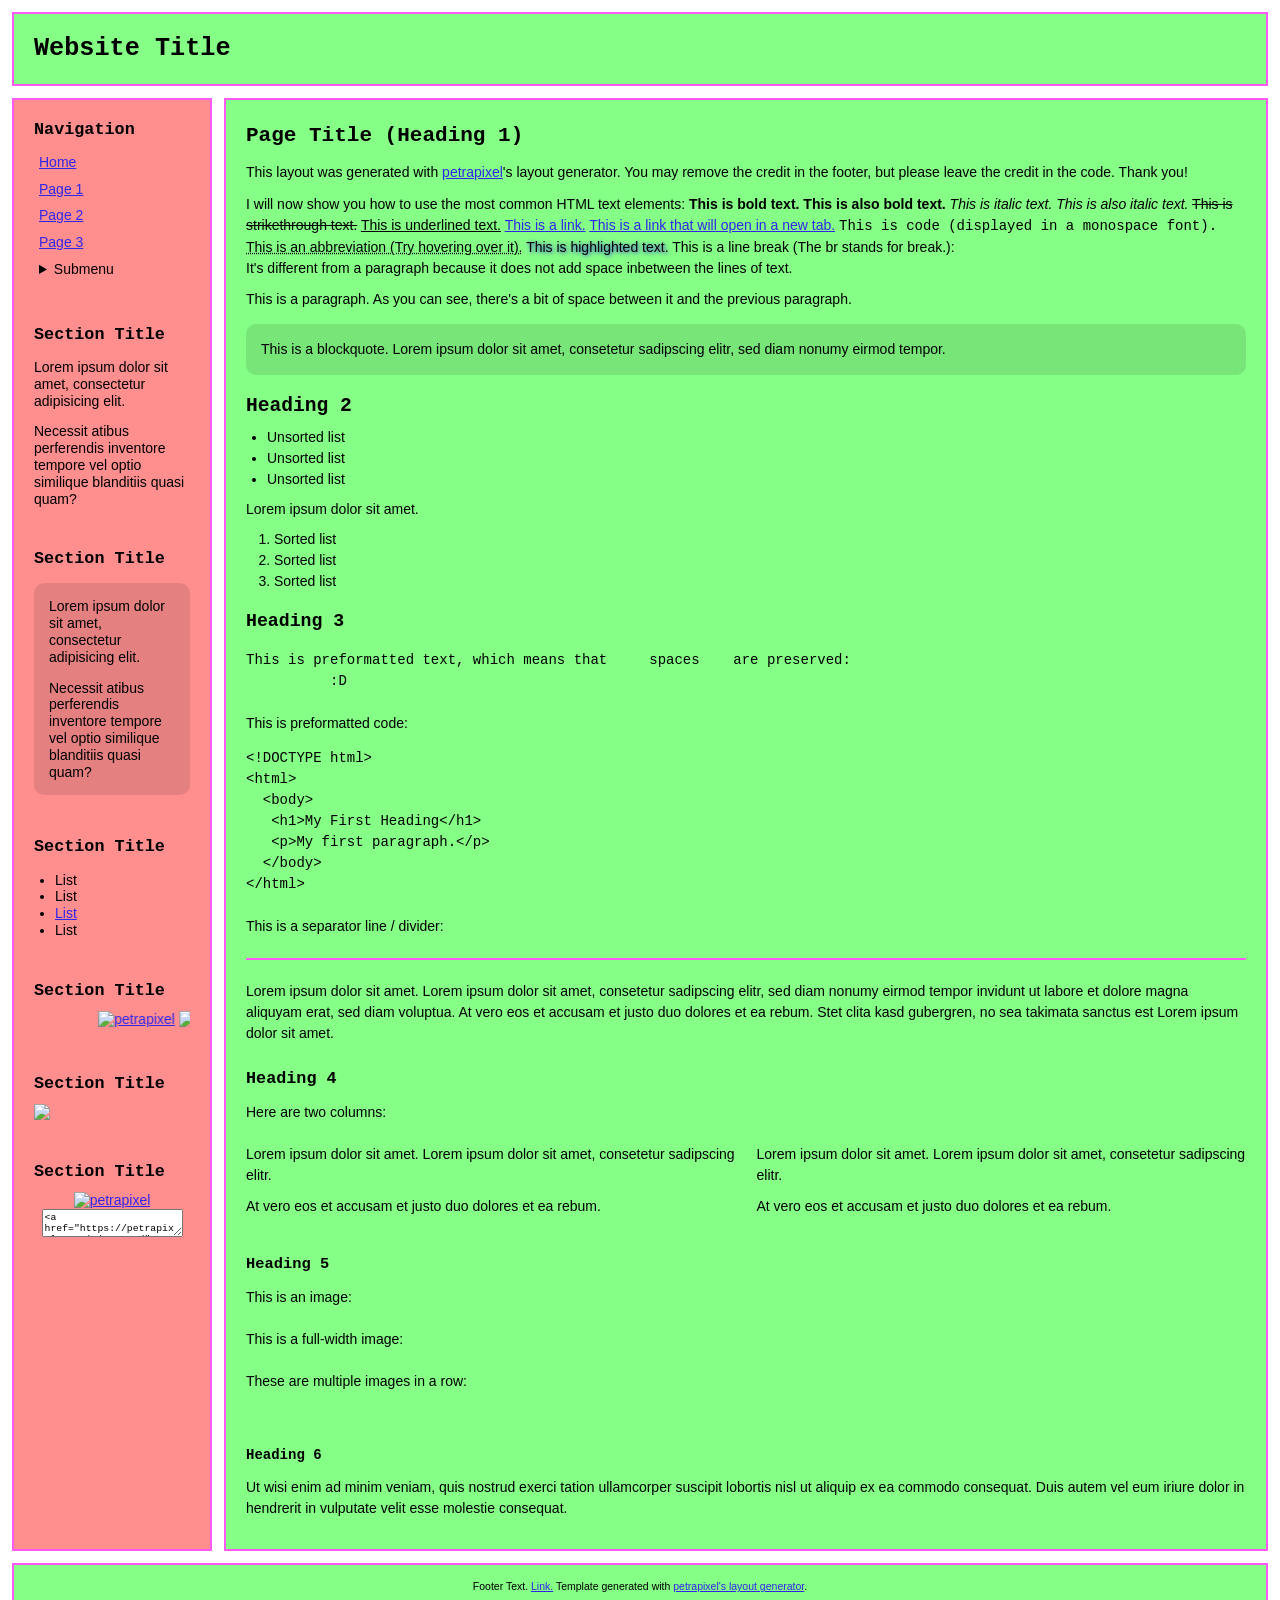
==== index.html @ 5aecc158 "init" ====
<!DOCTYPE html>
<html lang="en">
  <head>

    <!-- Change your site title: (It is shown in the tab) -->
    <title>TITLE</title>

    <!-- Change your site description: (It is shown in Google results) -->
    <meta content="My personal website!" name="description" />

    <!-- Setting character encoding and viewport size. Do not remove. -->
    <meta charset="UTF-8">
    <meta name="viewport" content="width=device-width, initial-scale=1.0" />

    <!-- FavIcon (small image in tab), change to any image you want: -->
    <link href="favicon.ico" rel="icon" type="image/x-icon" />

    <!-- CSS: -->
    <!-- You will have to change this to "../style.css" if this HTML file is in a subfolder, to "../../style.css" if this HTML file is in 2 subfolders, etc. -->
    <link href="./style.css" rel="stylesheet" />
    
    <!-- JavaScript: -->
    <!-- You will have to change this to "../layout.js" if this HTML file is in a subfolder, to "../../layout.js" if this HTML file is in 2 subfolders, etc. -->
    <script src="./layout.js"></script>

    <script>
      // Template generated with petrapixel's layout generator.
      // (Please do not remove this credit.)
      console.log("%cTemplate generated with petrapixel's layout generator: https://petrapixel.neocities.org/coding/layout-generator", "font-size: 14pt; color: #922a45; background: #ffd3ef");
    </script>
  </head>
  <body>
    <!-- The next line is a skip-to-content link for keyboard users. Do not remove it! -->
    <a href="#content" id="skip-to-content-link">Skip to content</a>

    <div class="layout">
      
      <!-- =============================================== -->
      <!-- Header (and Sidebars) will be loaded per JavaScript! Edit layout.js to change. -->
      <!-- =============================================== -->

  
      <main id="content"> <!-- Do NOT remove the ID here -->

        <noscript>Please enable JavaScript to view this website!</noscript>

        <!-- =============================================== -->
        <!-- MAIN CONTENT -->
        <!-- =============================================== -->


        <section>

          <h1>Page Title (Heading 1)</h1>
          <p>This layout was generated with <a href="https://petrapixel.neocities.org/" target="_blank">petrapixel</a>'s layout generator. You may remove the credit in the footer, but please leave the credit in the code. Thank you!</p>
          <p>
            I will now show you how to use the most common HTML text elements:
            <b>This is bold text.</b> 
            <strong>This is also bold text.</strong> 
            <i>This is italic text.</i> 
            <em>This is also italic text.</em> 
            <strike>This is strikethrough text.</strike> 
            <u>This is underlined text.</u> 
            <a href="https://petrapixel.neocities.org/">This is a link.</a> 
            <a href="https://petrapixel.neocities.org/" target="_blank">This is a link that will open in a new tab.</a> 
            <code>This is code (displayed in a monospace font).</code>
            <abbr title="Example.">This is an abbreviation (Try hovering over it).</abbr>
            <mark>This is highlighted text.</mark>
            This is a line break (The br stands for break.): <br />It's different from a paragraph because it does not add space inbetween the lines of text.
          </p>
          <p>This is a paragraph. As you can see, there's a bit of space between it and the previous paragraph.</p>

          <blockquote>This is a blockquote. Lorem ipsum dolor sit amet, consetetur sadipscing elitr, sed diam nonumy eirmod tempor.</blockquote>

          <h2>Heading 2</h2>
          <ul>
            <li>Unsorted list</li>
            <li>Unsorted list</li>
            <li>Unsorted list</li>
          </ul>

          <p>Lorem ipsum dolor sit amet.</p>

          <ol>
            <li>Sorted list</li>
            <li>Sorted list</li>
            <li>Sorted list</li>
          </ol>

          <h3>Heading 3</h3>
          <pre>This is preformatted text, which means that     spaces    are preserved:
          :D</pre>

          <p>This is preformatted code:</p>
          <pre><code>&lt;!DOCTYPE html&gt;
&lt;html&gt;
  &lt;body&gt;
   &lt;h1&gt;My First Heading&lt;/h1&gt;
   &lt;p&gt;My first paragraph.&lt;/p&gt;
  &lt;/body&gt;
&lt;/html&gt;</code></pre>

          <p>This is a separator line / divider:</p>
          <hr /> <!-- hr = horizontal rule -->

          <p>
            Lorem ipsum dolor sit amet. Lorem ipsum dolor sit amet, consetetur sadipscing elitr, sed diam nonumy eirmod tempor invidunt ut labore et dolore magna aliquyam erat, sed diam voluptua. At
            vero eos et accusam et justo duo dolores et ea rebum. Stet clita kasd gubergren, no sea takimata sanctus est Lorem ipsum dolor sit amet.
          </p>

          <h4>Heading 4</h4>

          <p>Here are two columns:</p>
          <div class="two-columns">
	          <div>
	          	<p>Lorem ipsum dolor sit amet. Lorem ipsum dolor sit amet, consetetur sadipscing elitr.</p>
	          	<p>At
            vero eos et accusam et justo duo dolores et ea rebum.</p>
	          </div>
	          <div>
	          	<p>Lorem ipsum dolor sit amet. Lorem ipsum dolor sit amet, consetetur sadipscing elitr.</p>
	          	<p>At
            vero eos et accusam et justo duo dolores et ea rebum.</p>
	          </div>
          </div>

          <h5>Heading 5</h5>

          <p>This is an image:</p>
          <img class="image" alt="" src="https://picsum.photos/id/12/200/100" />

          <p>This is a full-width image:</p>
          <img class="full-width-image" alt="" src="https://picsum.photos/id/12/1000/400" />

          <p>These are multiple images in a row:</p>
          <div class="images">
            <img alt="" src="https://picsum.photos/id/12/1000/400" />
            <img alt="" src="https://picsum.photos/id/12/1000/400" />
            <img alt="" src="https://picsum.photos/id/12/1000/400" />
          </div>

          <h6>Heading 6</h6>
          <p>Ut wisi enim ad minim veniam, quis nostrud exerci tation ullamcorper suscipit lobortis nisl ut aliquip ex ea commodo consequat. Duis autem vel eum iriure dolor in hendrerit in vulputate velit esse molestie consequat.</p>

        </section>
      </main>
      
      <!-- =============================================== -->
      <!-- Footer will be loaded per JavaScript! Edit layout.js to change. -->
      <!-- =============================================== -->

  
    <!-- Closing .layout: -->
    </div>


    <!-- Add any additional Javascript code (<script></script>) here. -->
  </body>
</html>
---- style.css ----
/* -------------------------------------------------------- */
/* VARIABLES */
/* -------------------------------------------------------- */

/* Variables are used like this: var(--text-color) */
:root {
  /* Background Colors: */
  --background-color: #ffffff;
  --content-background-color: #85ff85;
  --sidebar-background-color: #ff8e8e;

  /* Text Colors: */
  --text-color: #000000;
  --sidebar-text-color: #000000;
  --link-color: #3026e8;
  --link-color-hover: #7780ec;

  /* Text: */
  --font: 'ヒラギノ角ゴ Pro W3', 'Hiragino Kaku Gothic Pro', Osaka, メイリオ, Meiryo, 'ＭＳ Ｐゴシック', 'MS PGothic', 'ＭＳ ゴシック' , 'MS Gothic', 'Noto Sans CJK JP', TakaoPGothic, sans-serif;
  --heading-font: Lucida Console, monospace;
  --font-size: 14px;

  /* Other Settings: */
  --margin: 12px;
  --padding: 20px;
  --border: 2px solid #ff5bf4;
  --round-borders: 0px;
  --sidebar-width: 200px;
}

/* -------------------------------------------------------- */
/* BASICS */
/* -------------------------------------------------------- */

* {
  box-sizing: border-box;
}

body {
  display: flex;
  align-items: flex-start;
  justify-content: center;
  min-height: 100vh;
  font-size: var(--font-size);
  margin: 0;
  padding: var(--margin);
  color: var(--text-color);
  font-family: var(--font);
  line-height: 1.2;
  background: var(--background-color);
  background-image: url("https://github.com/Drwhomust/Drwhomust/blob/main/RAINBOW-STARS.gif?raw=true");
  
}

::selection {
  /* (Text highlighted by the user) */
  background: rgba(0, 0, 0, 0.2);
}

mark {
  /* Text highlighted by using the <mark> element */
  text-shadow: 1px 1px 4px var(--link-color);
  background-color: inherit;
  color: var(--text-color);
}

/* Links: */
a {
  text-decoration: underline;
}

a,
a:visited {
  color: var(--link-color);
}

a:hover,
a:focus {
  color: var(--link-color-hover);
  text-decoration: none;
}

/* -------------------------------------------------------- */
/* LAYOUT */
/* -------------------------------------------------------- */

.layout {
  width: 100%;
  display: grid;
  grid-gap: var(--margin);
  grid-template: "header header" auto "leftSidebar main" auto "footer footer" auto / var(--sidebar-width) auto;
  /* Confused by the grid? Check out my tutorial: https://petrapixel.neocities.org/coding/positioning-tutorial#grid */
}

main {
  grid-area: main;
  overflow-y: auto;
  padding: var(--padding);
  background: var(--content-background-color);
  border: var(--border);
  border-radius: var(--round-borders);
}

/* -------------------------------------------------------- */
/* HEADER */
/* -------------------------------------------------------- */

header {
  grid-area: header;
  font-size: 1.2em;
  border: var(--border);
  border-radius: var(--round-borders);
  background: var(--content-background-color);
}

.header-content {
  padding: var(--padding);
}

.header-title {
  font-family: var(--heading-font);
  font-size: 1.5em;
  font-weight: bold;
}

.header-image img {
  width: 100%;
  height: auto;
}

/* -------------------------------------------------------- */
/* SIDEBARS */
/* -------------------------------------------------------- */

aside {
  grid-area: aside;
  border: var(--border);
  border-radius: var(--round-borders);
  overflow: hidden;
  background: var(--sidebar-background-color);
  padding: var(--padding);
  color: var(--sidebar-text-color);
}

.left-sidebar {
  grid-area: leftSidebar;
}

.right-sidebar {
  grid-area: rightSidebar;
}

.sidebar-title {
  font-weight: bold;
  font-size: 1.2em;
  font-family: var(--heading-font);
}

.sidebar-section:not(:last-child) {
  margin-bottom: 3em;
}

.sidebar-section ul,
.sidebar-section ol {
  padding-left: 1.5em;
}

.sidebar-section > *:not(p):not(ul):not(ol):not(blockquote) {
  margin-top: 10px;
}

/* Sidebar Blockquote: */

.sidebar-section blockquote {
  background: rgba(0, 0, 0, 0.1);
  padding: 15px;
  margin: 1em 0;
  border-radius: 10px;
  overflow: hidden;
}

.sidebar-section blockquote > *:first-child {
  margin-top: 0;
}

.sidebar-section blockquote > *:last-child {
  margin-bottom: 0;
}

/* Site Button: */

.site-button {
  display: flex;
  flex-direction: column;
  align-items: center;
}

.site-button textarea {
  font-family: monospace;
  font-size: 0.7em;
}

/* -------------------------------------------------------- */
/* FOOTER */
/* -------------------------------------------------------- */

footer {
  grid-area: footer;
  border: var(--border);
  border-radius: var(--round-borders);
  overflow: hidden;
  font-size: 0.75em;
  padding: 15px;
  background: var(--content-background-color);
  display: flex;
  justify-content: center;
}

footer a,
footer a:visited {
  color: var(--link-color);
}

footer a:hover,
footer a:focus {
  color: var(--link-color-hover);
}

/* -------------------------------------------------------- */
/* NAVIGATION */
/* -------------------------------------------------------- */

nav {
  margin-bottom: 3em;
}

nav .sidebar-title {
  margin-bottom: 0.5em;
}

nav ul {
  margin: 0 -5px;
  padding: 0;
  list-style: none;
  user-select: none;
}

nav ul li {
  margin-bottom: 0;
}

nav > ul li > a,
nav > ul li > strong {
  display: inline-block;
}

nav > ul li > a,
nav > ul li > details summary,
nav > ul li > strong {
  padding: 5px 10px;
}

nav > ul li > a.active,
nav > ul li > details.active summary {
  font-weight: bold;
}

nav ul summary {
  cursor: pointer;
}

nav ul ul li > a {
  padding-left: 30px;
}



/* -------------------------------------------------------- */
/* CONTENT */
/* -------------------------------------------------------- */

main {
  line-height: 1.5;
}

main a,
main a:visited {
  color: var(--link-color);
}

main a:hover,
main a:focus {
  color: var(--link-color-hover);
  text-decoration-style: wavy;
}

main p,
main .image,
main .full-width-image,
main .two-columns {
  margin: 0.75em 0;
}

main ol,
main ul {
  margin: 0.5em 0;
  padding-left: 1.5em;
}

main ol li,
main ul li {
  margin-bottom: 0.2em;
  line-height: 1.3;
}

main ol {
  padding-left: 2em;
}

main blockquote {
  background: rgba(0, 0, 0, 0.1);
  padding: 15px;
  margin: 1em 0;
  border-radius: 10px;
}

main pre {
  margin: 1em 0 1.5em;
}

main code {
  text-transform: none;
}

main center {
  margin: 1em 0;
  padding: 0 1em;
}

main hr {
  border: 0;
  border-top: var(--border);
  margin: 1.5em 0;
}

/* HEADINGS: */

main h1,
main h2,
main h3,
main h4,
main h5,
main h6 {
  font-family: var(--heading-font);
  margin-bottom: 0;
  line-height: 1.5;
}

main h1:first-child,
main h2:first-child,
main h3:first-child,
main h4:first-child,
main h5:first-child,
main h6:first-child {
  margin-top: 0;
}

main h1 {
  font-size: 1.5em;
}

main h2 {
  font-size: 1.4em;
}

main h3 {
  font-size: 1.3em;
}

main h4 {
  font-size: 1.2em;
}

main h5 {
  font-size: 1.1em;
}

main h6 {
  font-size: 1em;
}

/* COLUMNS: */

.two-columns {
  display: flex;
}

.two-columns > * {
  flex: 1 1 0;
  margin: 0;
}

.two-columns > *:first-child {
  padding-right: 0.75em;
}

.two-columns > *:last-child {
  padding-left: 0.75em;
}

/* -------------------------------------------------------- */
/* CONTENT IMAGES */
/* -------------------------------------------------------- */

.image {
  display: block;
  width: auto;
  height: auto;
  max-width: 100%;
}

.full-width-image {
  display: block;
  width: 100%;
  height: auto;
}

.images {
  display: flex;
  width: calc(100% + 5px + 5px);
  margin-left: -5px;
  margin-right: -5px;
}

.images img {
  width: 100%;
  height: auto;
  padding: 5px;
  margin: 0;
  overflow: hidden;
}

/* -------------------------------------------------------- */
/* ACCESSIBILITY */
/* -------------------------------------------------------- */

/* please do not remove this. */

#skip-to-content-link {
  position: fixed;
  top: 0;
  left: 0;
  display: inline-block;
  padding: 0.375rem 0.75rem;
  line-height: 1;
  font-size: 1.25rem;
  background-color: var(--content-background-color);
  color: var(--text-color);
  transform: translateY(-3rem);
  transition: transform 0.1s ease-in;
  z-index: 99999999999;
}

#skip-to-content-link:focus,
#skip-to-content-link:focus-within {
  transform: translateY(0);
}

/* -------------------------------------------------------- */
/* MOBILE RESPONSIVE */
/* -------------------------------------------------------- */

/* CSS Code for devices < 800px */
@media (max-width: 800px) {
  body {
    font-size: 14px;
  }

  .layout {
    width: 100%;
    grid-template: "header" auto  "main" auto "leftSidebar" auto "footer" auto / 1fr;
    /* Confused by the grid? Check out my tutorial: https://petrapixel.neocities.org/coding/positioning-tutorial#grid */
  }

  
  .right-sidebar { 
    display: none;
  }

  aside {
    border-bottom: 1px solid;
    padding: 9px;
    font-size: 0.9em;
  }

  
  nav {
    padding: 0;
  }

  nav > ul {
    padding-top: 0.5em;
  }

  nav > ul li > a,
  nav > ul li > details summary,
  nav > ul li > strong {
    padding: 0.5em;
  }

  main {
    max-height: none;
    padding: 15px;
  }

  .images {
    flex-wrap: wrap;
  }

  .images img {
    width: 100%;
  }

  #skip-to-content-link {
    font-size: 1rem;
  }
}
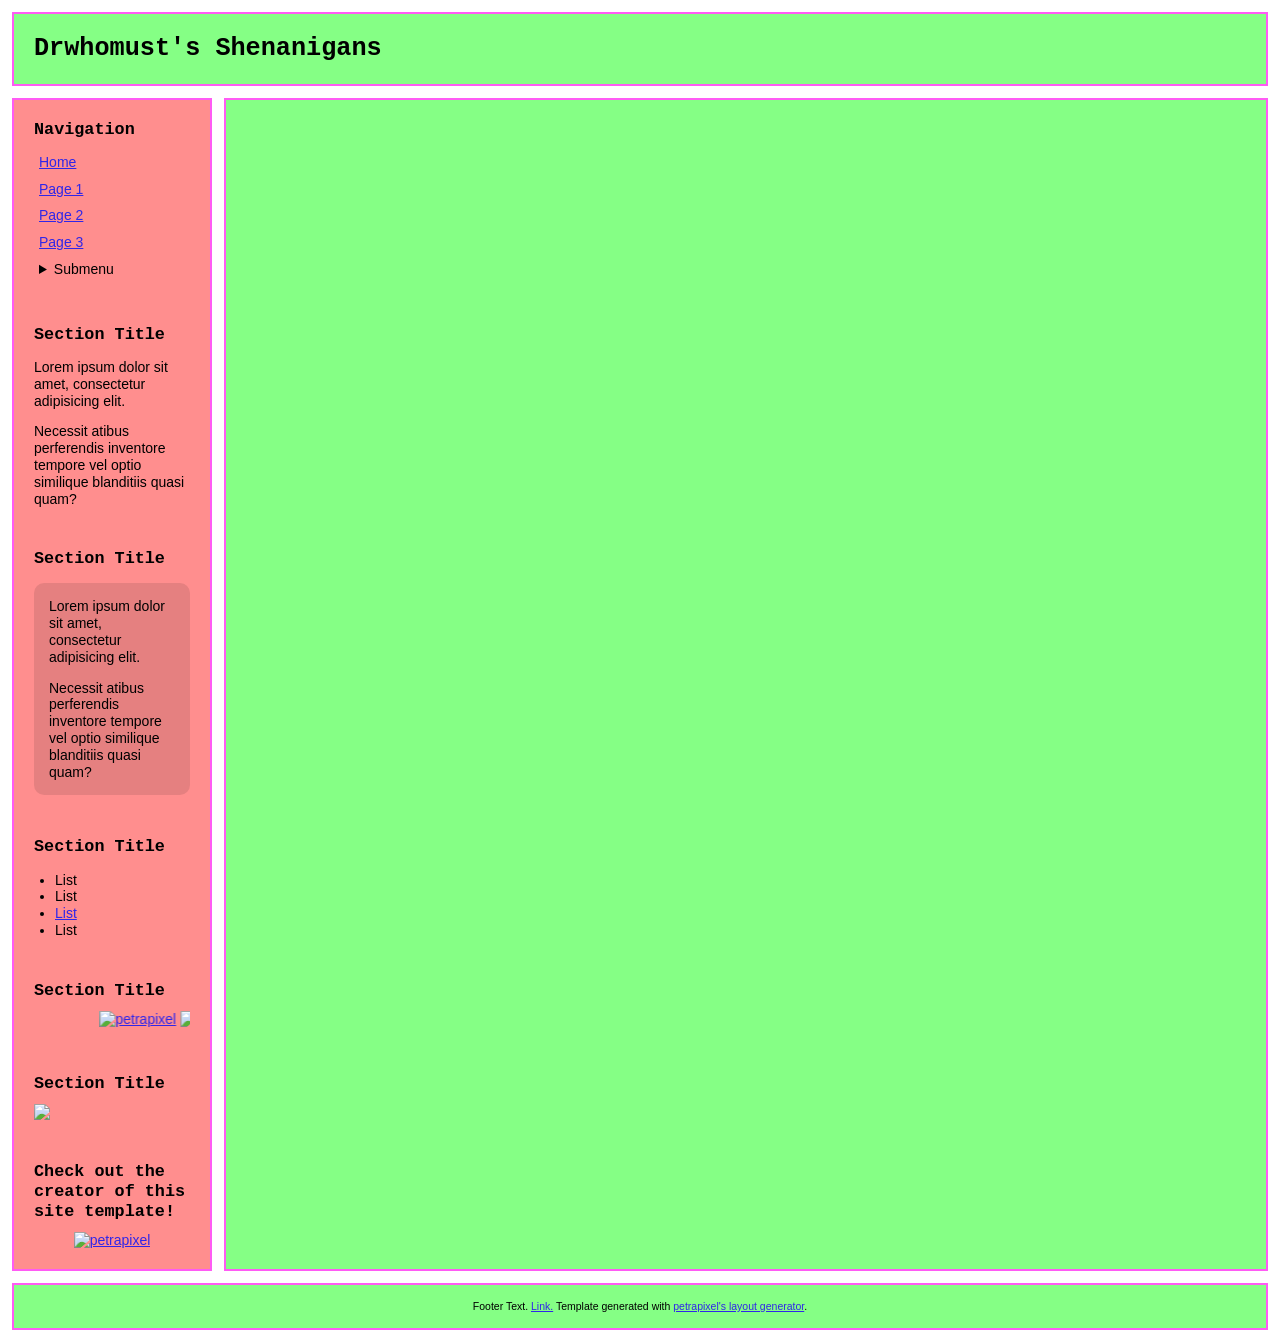
==== commit 674701a0: "bleh" ====
--- a/index.html
+++ b/index.html
@@ -3,7 +3,7 @@
   <head>
 
     <!-- Change your site title: (It is shown in the tab) -->
-    <title>TITLE</title>
+    <title>Drwhomust's Shenanigans</title>
 
     <!-- Change your site description: (It is shown in Google results) -->
     <meta content="My personal website!" name="description" />
@@ -51,97 +51,7 @@
 
         <section>
 
-          <h1>Page Title (Heading 1)</h1>
-          <p>This layout was generated with <a href="https://petrapixel.neocities.org/" target="_blank">petrapixel</a>'s layout generator. You may remove the credit in the footer, but please leave the credit in the code. Thank you!</p>
-          <p>
-            I will now show you how to use the most common HTML text elements:
-            <b>This is bold text.</b> 
-            <strong>This is also bold text.</strong> 
-            <i>This is italic text.</i> 
-            <em>This is also italic text.</em> 
-            <strike>This is strikethrough text.</strike> 
-            <u>This is underlined text.</u> 
-            <a href="https://petrapixel.neocities.org/">This is a link.</a> 
-            <a href="https://petrapixel.neocities.org/" target="_blank">This is a link that will open in a new tab.</a> 
-            <code>This is code (displayed in a monospace font).</code>
-            <abbr title="Example.">This is an abbreviation (Try hovering over it).</abbr>
-            <mark>This is highlighted text.</mark>
-            This is a line break (The br stands for break.): <br />It's different from a paragraph because it does not add space inbetween the lines of text.
-          </p>
-          <p>This is a paragraph. As you can see, there's a bit of space between it and the previous paragraph.</p>
-
-          <blockquote>This is a blockquote. Lorem ipsum dolor sit amet, consetetur sadipscing elitr, sed diam nonumy eirmod tempor.</blockquote>
-
-          <h2>Heading 2</h2>
-          <ul>
-            <li>Unsorted list</li>
-            <li>Unsorted list</li>
-            <li>Unsorted list</li>
-          </ul>
-
-          <p>Lorem ipsum dolor sit amet.</p>
-
-          <ol>
-            <li>Sorted list</li>
-            <li>Sorted list</li>
-            <li>Sorted list</li>
-          </ol>
-
-          <h3>Heading 3</h3>
-          <pre>This is preformatted text, which means that     spaces    are preserved:
-          :D</pre>
-
-          <p>This is preformatted code:</p>
-          <pre><code>&lt;!DOCTYPE html&gt;
-&lt;html&gt;
-  &lt;body&gt;
-   &lt;h1&gt;My First Heading&lt;/h1&gt;
-   &lt;p&gt;My first paragraph.&lt;/p&gt;
-  &lt;/body&gt;
-&lt;/html&gt;</code></pre>
-
-          <p>This is a separator line / divider:</p>
-          <hr /> <!-- hr = horizontal rule -->
-
-          <p>
-            Lorem ipsum dolor sit amet. Lorem ipsum dolor sit amet, consetetur sadipscing elitr, sed diam nonumy eirmod tempor invidunt ut labore et dolore magna aliquyam erat, sed diam voluptua. At
-            vero eos et accusam et justo duo dolores et ea rebum. Stet clita kasd gubergren, no sea takimata sanctus est Lorem ipsum dolor sit amet.
-          </p>
-
-          <h4>Heading 4</h4>
-
-          <p>Here are two columns:</p>
-          <div class="two-columns">
-	          <div>
-	          	<p>Lorem ipsum dolor sit amet. Lorem ipsum dolor sit amet, consetetur sadipscing elitr.</p>
-	          	<p>At
-            vero eos et accusam et justo duo dolores et ea rebum.</p>
-	          </div>
-	          <div>
-	          	<p>Lorem ipsum dolor sit amet. Lorem ipsum dolor sit amet, consetetur sadipscing elitr.</p>
-	          	<p>At
-            vero eos et accusam et justo duo dolores et ea rebum.</p>
-	          </div>
-          </div>
-
-          <h5>Heading 5</h5>
-
-          <p>This is an image:</p>
-          <img class="image" alt="" src="https://picsum.photos/id/12/200/100" />
-
-          <p>This is a full-width image:</p>
-          <img class="full-width-image" alt="" src="https://picsum.photos/id/12/1000/400" />
-
-          <p>These are multiple images in a row:</p>
-          <div class="images">
-            <img alt="" src="https://picsum.photos/id/12/1000/400" />
-            <img alt="" src="https://picsum.photos/id/12/1000/400" />
-            <img alt="" src="https://picsum.photos/id/12/1000/400" />
-          </div>
-
-          <h6>Heading 6</h6>
-          <p>Ut wisi enim ad minim veniam, quis nostrud exerci tation ullamcorper suscipit lobortis nisl ut aliquip ex ea commodo consequat. Duis autem vel eum iriure dolor in hendrerit in vulputate velit esse molestie consequat.</p>
-
+          
         </section>
       </main>
       
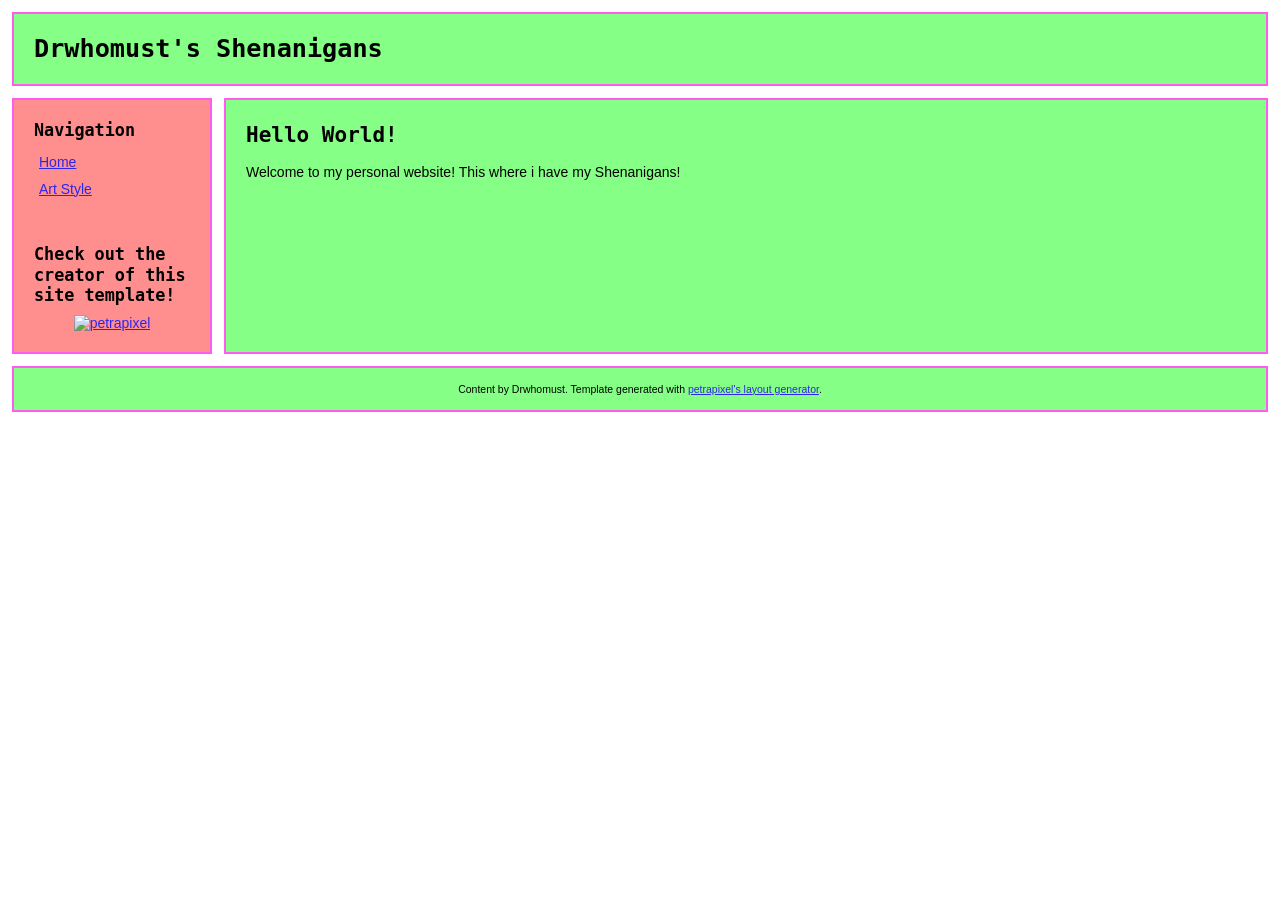
==== commit aa47d404: "added stuff" ====
--- a/index.html
+++ b/index.html
@@ -50,7 +50,8 @@
 
 
         <section>
-
+          <h1>Hello World!</h1>
+          <p>Welcome to my personal website! This where i have my Shenanigans!</p>
           
         </section>
       </main>
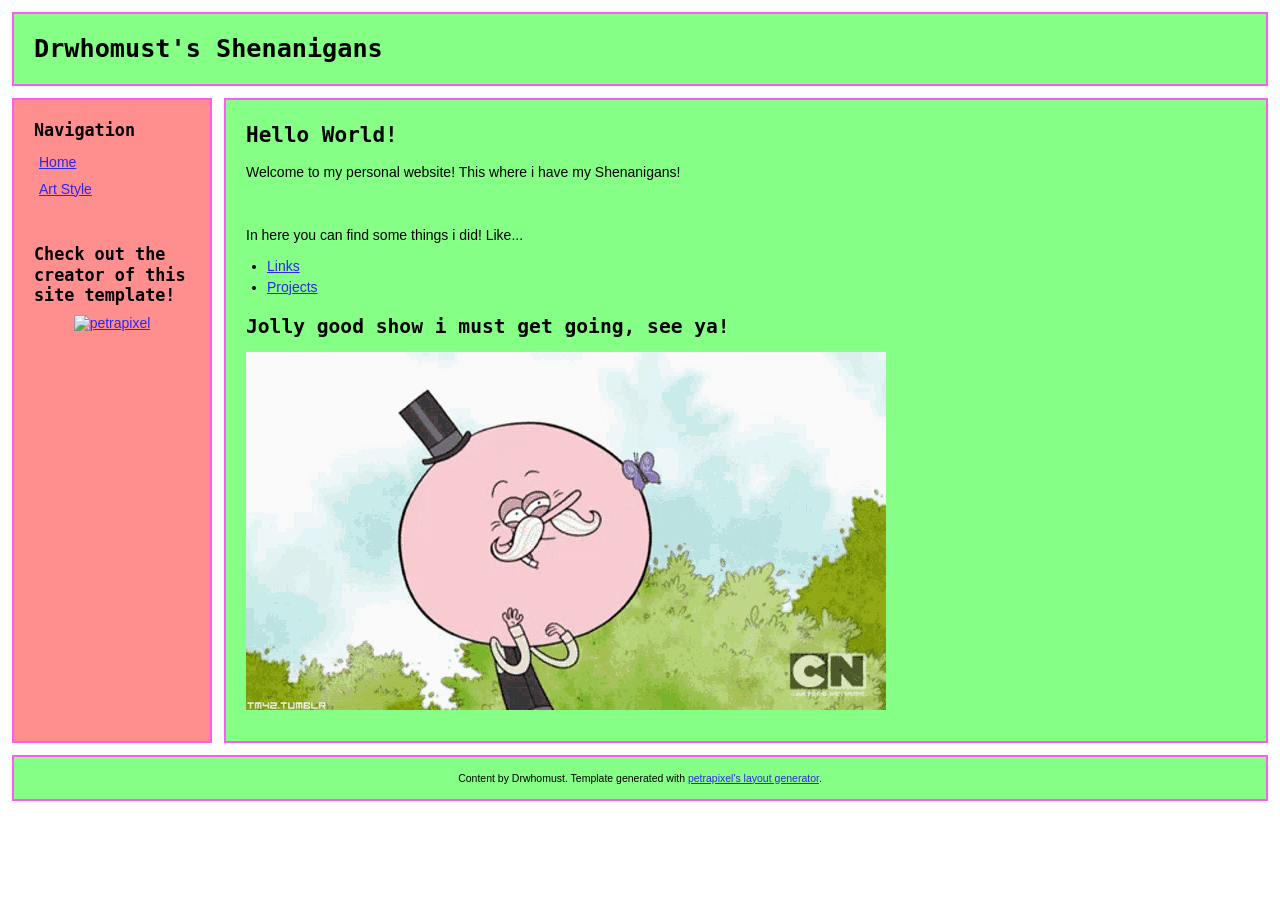
==== commit e08beb18: "finsihed new site" ====
--- a/index.html
+++ b/index.html
@@ -52,7 +52,14 @@
         <section>
           <h1>Hello World!</h1>
           <p>Welcome to my personal website! This where i have my Shenanigans!</p>
-          
+          <br>
+          <p>In here you can find some things i did! Like...</p>
+          <ul>
+            <li><a href="links.html">Links</a></li>
+            <li><a href="projects.html">Projects</a></li>
+          </ul>
+          <h2>Jolly good show i must get going, see ya!</h2>
+          <img class="image" alt="" src="/happy-pops-regular-show.gif" />
         </section>
       </main>
       
